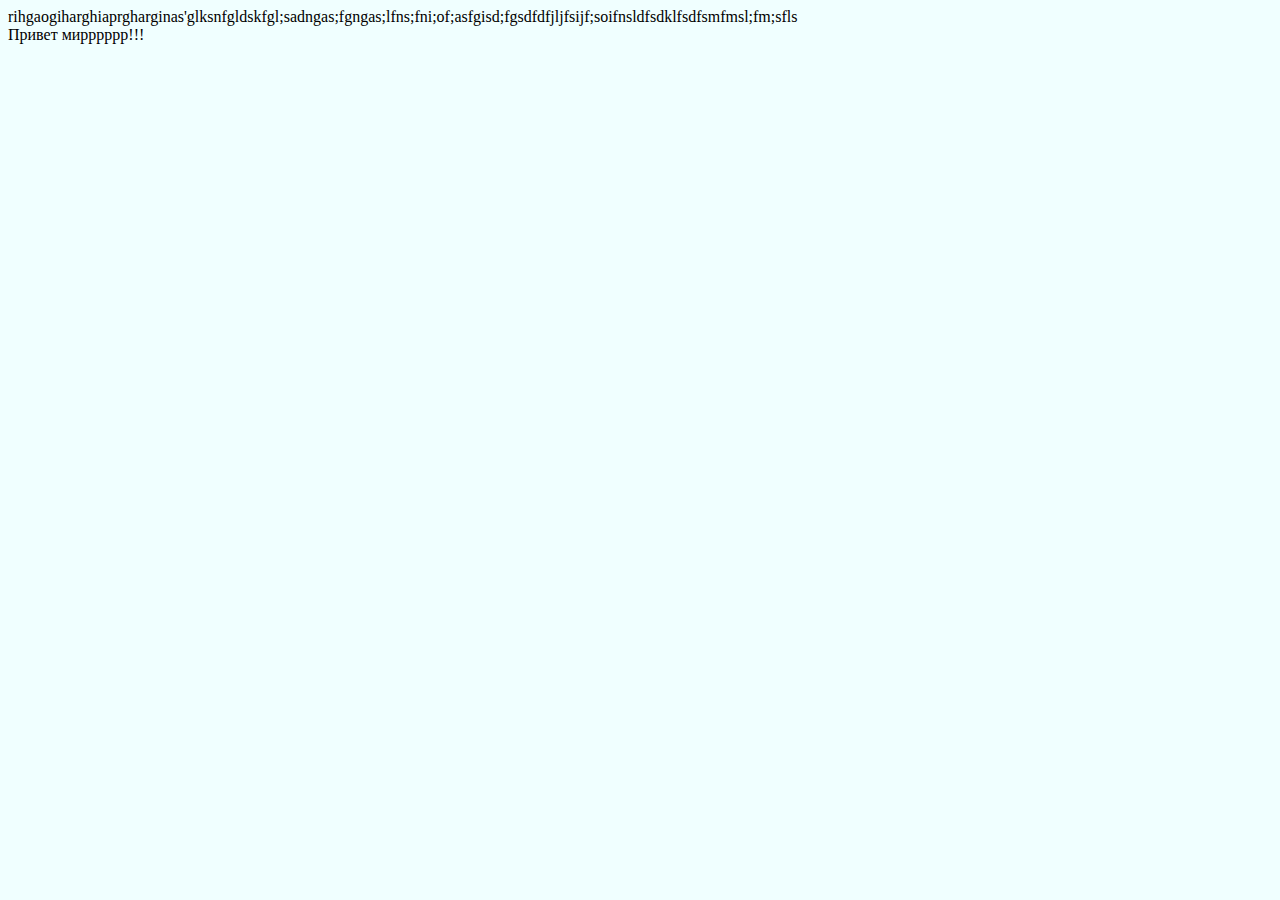
==== index1.html @ 5ee8e5a5 "11112019" ====
<!DOCTYPE html>
<html lang="en">
<head>
    <meta charset="UTF-8">
    <title>Weather</title>
    <link rel="stylesheet" href="/index.css">
<style>
    .red{
        color: red;
    }
    .green{
        color: green;
    }
</style>
    
</head>
<body>
<div class="block">rihgaogiharghiaprgharginas'glksnfgldskfgl;sadngas;fgngas;lfns;fni;of;asfgisd;fgsdfdfjljfsijf;soifnsldfsdklfsdfsmfmsl;fm;sfls</div>
<div class="b">Привет мирррррр!!!</div>
<script
  src="https://code.jquery.com/jquery-3.4.1.js"
  integrity="sha256-WpOohJOqMqqyKL9FccASB9O0KwACQJpFTUBLTYOVvVU="
  crossorigin="anonymous"></script>
  <script src="func1.js"></script>
</body>
</html>
---- index.css ----
body{
    background-color: azure;
}
.content{
    background-color: green;
    margin: 100px
}
p{
    text-align: center
}
.wrap{
    border: 2px solid;
    display: flex;
   justify-content: flex-start;
    align-items: center
}

#slides{
    position: relative;
    height: 150px;
    padding: 0px;
    margin: 0px;
    list-style-type: none;
}

.slide{
    position: absolute;
    left: 0px;
    top: 0px;
    width: 100%;
    height: 100%;
    opacity: 0;
    z-index: 1;

    -webkit-transition: opacity 1s;
    -moz-transition: opacity 1s;
    -o-transition: opacity 1s;
    transition: opacity 1s;
}

.showing{
    opacity: 1;
    z-index: 2;
}



.slide{
    font-size: 40px;
    padding: 40px;
    box-sizing: border-box;
    background: #333;
    color: #fff;
}

.slide:nth-of-type(1){
    background: red;
}
.slide:nth-of-type(2){
    background: orange;
}
.slide:nth-of-type(3){
    background: green;
}
.slide:nth-of-type(4){
    background: blue;
}
.slide:nth-of-type(5){
    background: purple;
}
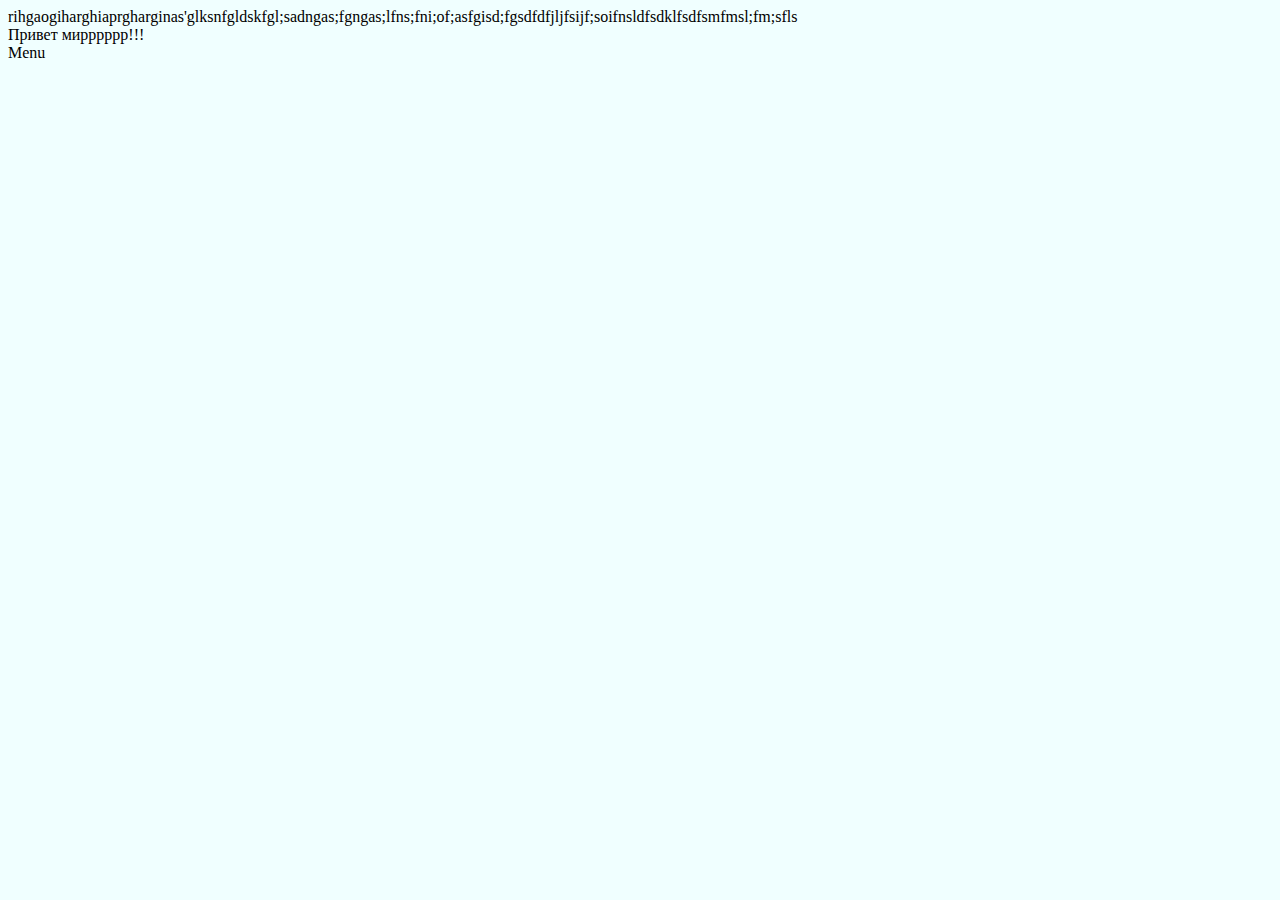
==== commit 006a30f4: "18112019" ====
--- a/index1.html
+++ b/index1.html
@@ -17,6 +17,14 @@
 <body>
 <div class="block">rihgaogiharghiaprgharginas'glksnfgldskfgl;sadngas;fgngas;lfns;fni;of;asfgisd;fgsdfdfjljfsijf;soifnsldfsdklfsdfsmfmsl;fm;sfls</div>
 <div class="b">Привет мирррррр!!!</div>
+<div id="test">Menu</div>
+    <ul id="menu" style="display: none">
+        <li>Пункт 1</li>
+        <li>Пункт 2</li>
+        <li>Пункт 3</li>
+        <li>Пункт 4</li>
+        <li>Пункт 5</li>
+    </ul>
 <script
   src="https://code.jquery.com/jquery-3.4.1.js"
   integrity="sha256-WpOohJOqMqqyKL9FccASB9O0KwACQJpFTUBLTYOVvVU="
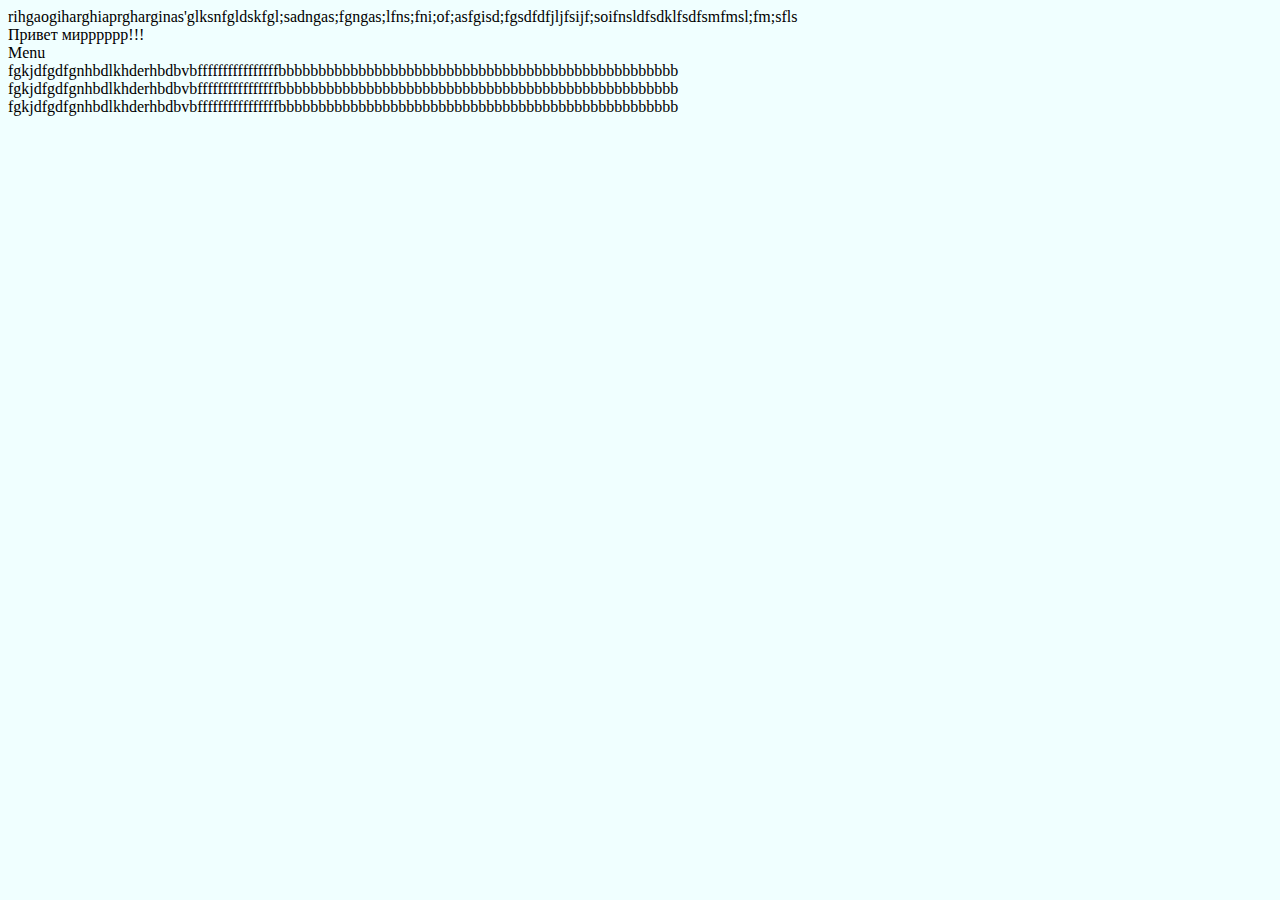
==== commit ed6eb77b: "25112019" ====
--- a/index1.html
+++ b/index1.html
@@ -25,6 +25,9 @@
         <li>Пункт 4</li>
         <li>Пункт 5</li>
     </ul>
+<div>fgkjdfgdfgnhbdlkhderhbdbvbffffffffffffffffbbbbbbbbbbbbbbbbbbbbbbbbbbbbbbbbbbbbbbbbbbbbbbbbbb</div>
+<div>fgkjdfgdfgnhbdlkhderhbdbvbffffffffffffffffbbbbbbbbbbbbbbbbbbbbbbbbbbbbbbbbbbbbbbbbbbbbbbbbbb</div>
+<div>fgkjdfgdfgnhbdlkhderhbdbvbffffffffffffffffbbbbbbbbbbbbbbbbbbbbbbbbbbbbbbbbbbbbbbbbbbbbbbbbbb</div>
 <script
   src="https://code.jquery.com/jquery-3.4.1.js"
   integrity="sha256-WpOohJOqMqqyKL9FccASB9O0KwACQJpFTUBLTYOVvVU="
